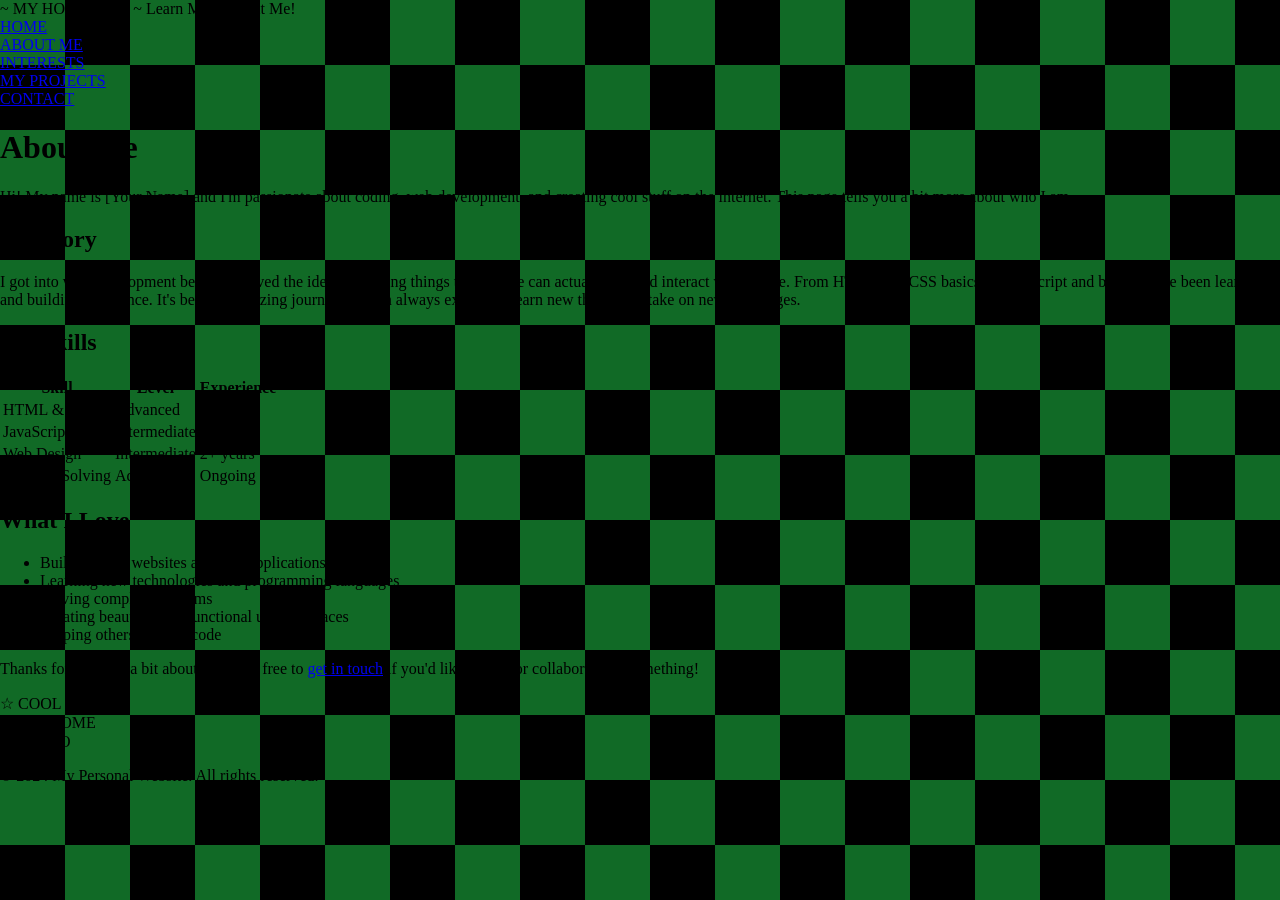
==== about.html @ c62d020d "initial post" ====
<!DOCTYPE html>
<html lang="en">
<head>
    <meta charset="UTF-8">
    <meta name="viewport" content="width=device-width, initial-scale=1.0">
    <meta name="description" content="About Me - Learn more about who I am, my background, and my interests.">
    <meta name="keywords" content="about, biography, background, personal, interests">
    <meta name="author" content="Your Name">
    <title>About Me</title>
    <link rel="stylesheet" href="main.css">
</head>
<body>
    <div class="topbar">
        <span class="logo">~ MY HOMEPAGE ~</span>
        <span class="marq">Learn More About Me!</span>
    </div>

    <div class="content">
        <div class="leftbar">
            <div class="leftbar-item"><a href="index.html">HOME</a></div>
            <div class="leftbar-item"><a href="about.html">ABOUT ME</a></div>
            <div class="leftbar-item"><a href="interests.html">INTERESTS</a></div>
            <div class="leftbar-item"><a href="projects.html">MY PROJECTS</a></div>
            <div class="leftbar-item"><a href="contact.html">CONTACT</a></div>
        </div>

        <div class="main">
            <h1>About Me</h1>
            <p>Hi! My name is [Your Name] and I'm passionate about coding, web development, and creating cool stuff on the internet. This page tells you a bit more about who I am.</p>

            <h2>My Story</h2>
            <p>I got into web development because I loved the idea of creating things that people can actually use and interact with online. From HTML and CSS basics to JavaScript and beyond, I've been learning and building ever since. It's been an amazing journey and I'm always excited to learn new things and take on new challenges.</p>

            <h2>My Skills</h2>
            <table class="info-table">
                <thead>
                    <tr>
                        <th>Skill</th>
                        <th>Level</th>
                        <th>Experience</th>
                    </tr>
                </thead>
                <tbody>
                    <tr>
                        <td>HTML & CSS</td>
                        <td>Advanced</td>
                        <td>3+ years</td>
                    </tr>
                    <tr>
                        <td>JavaScript</td>
                        <td>Intermediate</td>
                        <td>2 years</td>
                    </tr>
                    <tr>
                        <td>Web Design</td>
                        <td>Intermediate</td>
                        <td>2+ years</td>
                    </tr>
                    <tr>
                        <td>Problem Solving</td>
                        <td>Advanced</td>
                        <td>Ongoing</td>
                    </tr>
                </tbody>
            </table>

            <h2>What I Love</h2>
            <ul>
                <li>Building cool websites and web applications</li>
                <li>Learning new technologies and programming languages</li>
                <li>Solving complex problems</li>
                <li>Creating beautiful and functional user interfaces</li>
                <li>Helping others learn to code</li>
            </ul>

            <p>Thanks for learning a bit about me! Feel free to <a href="contact.html">get in touch</a> if you'd like to chat or collaborate on something!</p>
        </div>

        <div class="rightbar">
            <div class="rightbar-item">☆ COOL</div>
            <div class="rightbar-item">✓ AWESOME</div>
            <div class="rightbar-item">★ RETRO</div>
        </div>
    </div>

    <footer class="footer">
        <p>&copy; 2024 My Personal Website. All rights reserved.</p>
    </footer>
</body>
</html>
---- main.css ----
/* rules:

Home page and at least 4 content pages (5 pages total)
A single external CSS file controlling styles across the site (internal and embedded styles may also be used when appropriate)
Consistent "look and feel" throughout the site (logo, color scheme, layout, navigation)
Consistent navigation throughout the site
Use at least three images in addition to a logo (images should have alternate text)
Include at least three external links
At least one HTML list (ul, ol, or dl) element
At least one HTML table element
At least one HTML form element w/script for processing form data
Use of Search Engine Optimization (SEO) principles
Mobile friendly and/or fluid layout for different screen sizes

*/
:root {
    --primary-color: #2e2e2e;
    --secondary-color: #ffffff; 
   
    --checker-color-1: #000000; 
    --checker-color-2: rgb(17, 106, 38);
    --checker-size: 130px;
    /* the checkerboard pattern colors for the PAGE BG*/
}
/* checkerboard */
/* checkerboard */
html body {
    margin: 0;
    padding: 0;
    background:
        repeating-conic-gradient(
            from 0deg,
            var(--checker-color-1) 0deg 90deg,
            var(--checker-color-2) 90deg 180deg
        );
    background-size: var(--checker-size)  var(--checker-size);
}

/* black box centered with spacing */
.wrapper {
    margin: 40px;
    background: black;
    min-height: calc(100vh - 80px);
}


.layout {
    display: flex;
    flex-direction: column;
    min-height: 100vh;
    /* everything is inside this includig=ng the side top bottom and whatever other content */
}
/* side will be to the left. */
.side {
    background-color: var(--primary-color);
    color: var(--secondary-color);
    padding: 20px;
    width: 200px;
    /* height: 100vh; */
}
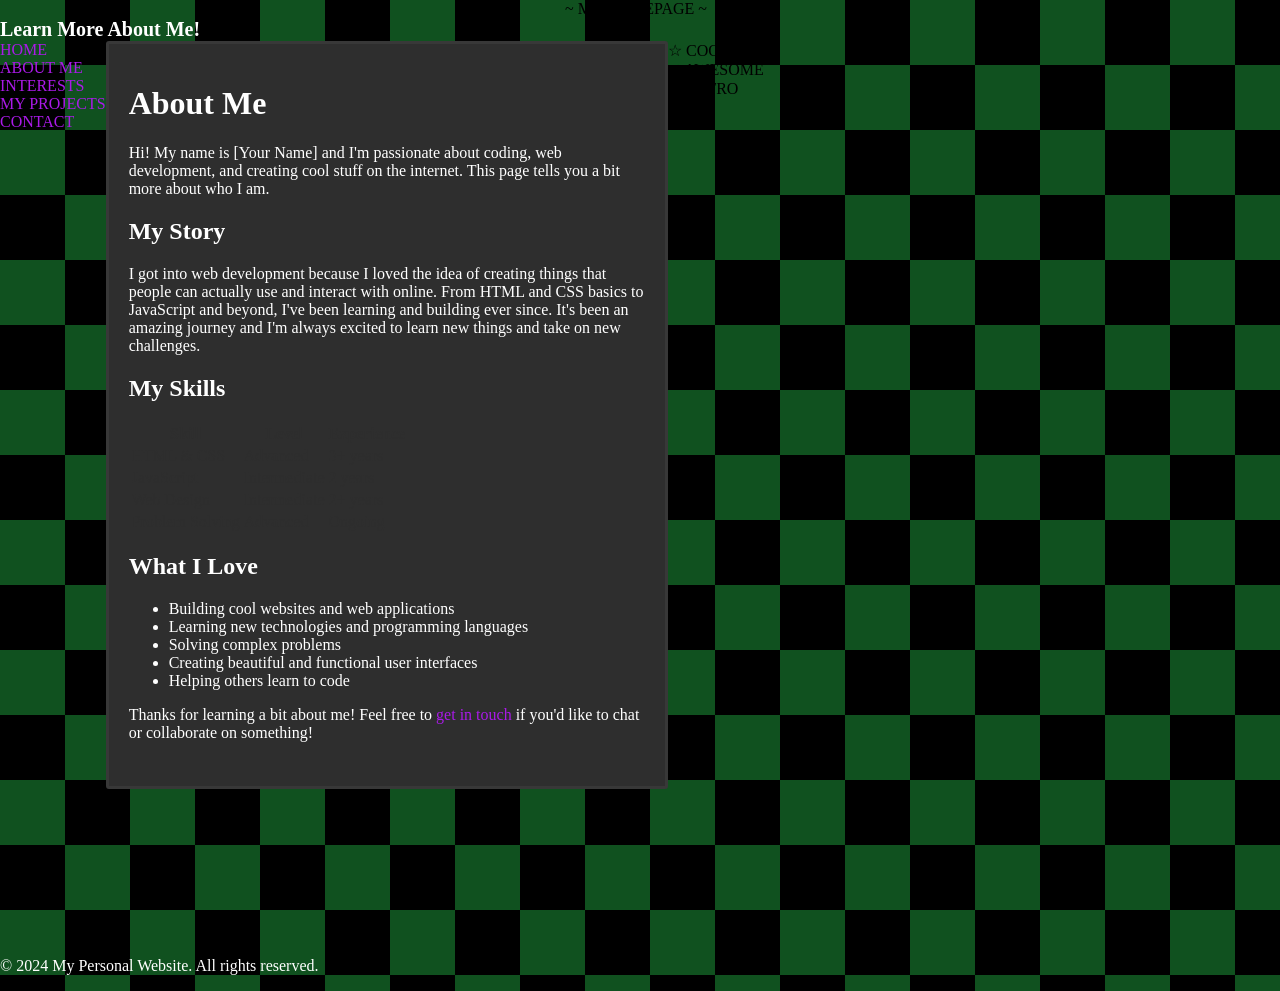
==== commit e4cab39f: "initial commit" ====
--- a/about.html
+++ b/about.html
@@ -42,7 +42,7 @@
                 </thead>
                 <tbody>
                     <tr>
-                        <td>HTML & CSS</td>
+                        <td>HTML &amp; CSS</td>
                         <td>Advanced</td>
                         <td>3+ years</td>
                     </tr>
--- a/main.css
+++ b/main.css
@@ -13,18 +13,39 @@
 Mobile friendly and/or fluid layout for different screen sizes
 
 */
+
+/* 
+Primary color is the background color
+secondary color is for borders and other stuff
+textcolor is for text.
+ */
+
+ /* TODO: Make @media queries for responsive design for mobile devices and tablets. */
 :root {
     --primary-color: #2e2e2e;
     --secondary-color: #ffffff; 
-   
+    --ouline-striped-color: #383838;
+    --outline-size:3px;
+    --border-radius: 3px;
+   --text-color:#ffffff;
     --checker-color-1: #000000; 
-    --checker-color-2: rgb(17, 106, 38);
+    --checker-color-2: rgb(16, 81, 31);
     --checker-size: 130px;
+    --link-color: #aa1ae8;
+
     /* the checkerboard pattern colors for the PAGE BG*/
 }
-/* checkerboard */
-/* checkerboard */
+h1, h2, h3,p,li {
+    color: var(--text-color);
+}
+a {
+    color: var(--link-color);
+    text-decoration: none;
+}
+
+
 html body {
+    
     margin: 0;
     padding: 0;
     background:
@@ -34,6 +55,7 @@
             var(--checker-color-2) 90deg 180deg
         );
     background-size: var(--checker-size)  var(--checker-size);
+    /* checkerboard pattern. */
 }
 
 /* black box centered with spacing */
@@ -42,11 +64,17 @@
     background: black;
     min-height: calc(100vh - 80px);
 }
+.logo {
+    display: block;
+    margin: 0 auto;
+    width: 150px;
+  
+}
 
 
-.layout {
+.content {
     display: flex;
-    flex-direction: column;
+    flex-direction: row;
     min-height: 100vh;
     /* everything is inside this includig=ng the side top bottom and whatever other content */
 }
@@ -56,5 +84,66 @@
     color: var(--secondary-color);
     padding: 20px;
     width: 200px;
-    /* height: 100vh; */
+    height: 78vh;
+    border: var(--outline-size) solid var(--ouline-striped-color);
+    border-radius: var(--border-radius);
+}
+
+/* main content goes to the right of the sidebar */
+.main {
+    flex: .5;
+    background-color: var(--primary-color);
+    height: 78vh;
+    color: var(--primary-color);
+    padding: 20px;
+
+    border: var(--outline-size) solid var(--ouline-striped-color);
+    border-radius: var(--border-radius);
+
+}
+.top {
+    background-color: var(--primary-color);
+    color: var(--secondary-color);
+    padding: 20px;
+    
+    height: 10vh;
+    width: 56vw; /*TODO: make the top bar stretch
+     from the left side to the end of the where the .main content ends.
+     (the .side bar is on the left and .main is to the right of while
+     the top is on the far left. (this should fit correctly and automatically.
+    */
+    border: var(--outline-size) solid var(--ouline-striped-color);
+    border-radius: var(--border-radius);
+    
+    display: flex;
+    align-items: center;
+    text-align: left;
+}
+.topcontainer {
+    display: flex;
+    flex-direction: row;
+    justify-content: space-between;
+    align-items: center; /* centers vertically */
+    overflow: hidden;
+    white-space: nowrap;
+    height: 100%;        /* matches .top height */
+    margin-top: 0;       /* removes misalignment */
+    border: 2px solid var(--ouline-striped-color);
+}
+
+.marq {
+    font-size: 20px;
+    font-weight: bold;
+    color: var(--secondary-color);
+    animation: marquee 5s linear infinite;
+  
+    
+}
+@keyframes marquee {
+    0% { transform: translateX(100%); }
+    100% { transform: translateX(-100%); }
+    
+}
+.imgdec {
+   position: fixed;
 }
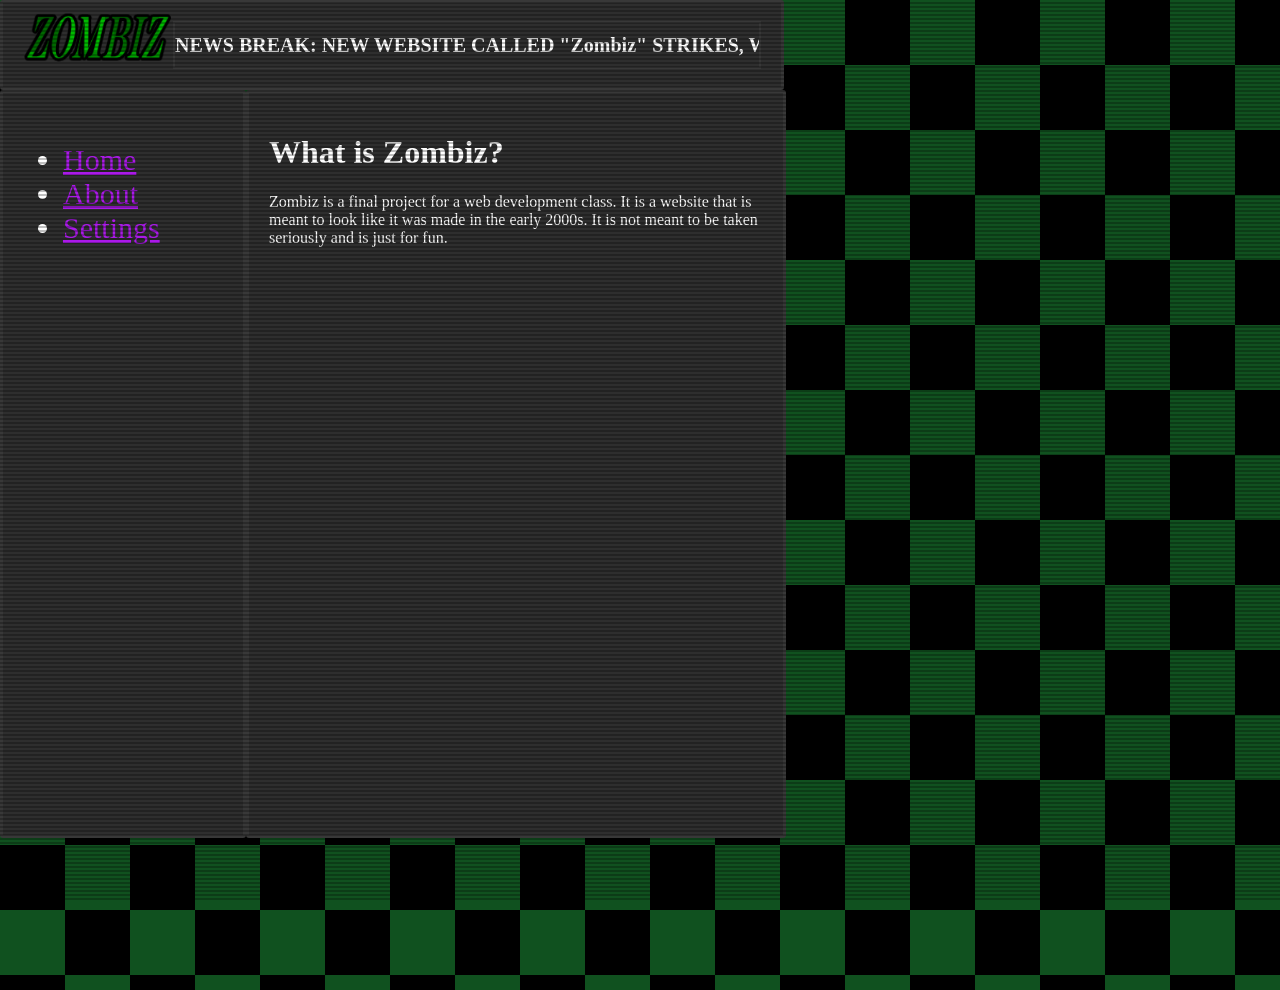
==== commit 22f815f1: "php to html." ====
--- a/about.html
+++ b/about.html
@@ -3,88 +3,21 @@
 <head>
     <meta charset="UTF-8">
     <meta name="viewport" content="width=device-width, initial-scale=1.0">
-    <meta name="description" content="About Me - Learn more about who I am, my background, and my interests.">
-    <meta name="keywords" content="about, biography, background, personal, interests">
-    <meta name="author" content="Your Name">
-    <title>About Me</title>
+    <meta name="description" content="Learn more about the history and purpose of Zombiz.">
+    <title>Zombiz - About</title>
+    
     <link rel="stylesheet" href="main.css">
+    
+     <script src="javascript/layout.js" defer></script>
+    <script src="javascript/app.js" defer></script>
+    <script src="javascript/settings.js" defer></script>
 </head>
 <body>
-    <div class="topbar">
-        <span class="logo">~ MY HOMEPAGE ~</span>
-        <span class="marq">Learn More About Me!</span>
-    </div>
 
-    <div class="content">
-        <div class="leftbar">
-            <div class="leftbar-item"><a href="index.html">HOME</a></div>
-            <div class="leftbar-item"><a href="about.html">ABOUT ME</a></div>
-            <div class="leftbar-item"><a href="interests.html">INTERESTS</a></div>
-            <div class="leftbar-item"><a href="projects.html">MY PROJECTS</a></div>
-            <div class="leftbar-item"><a href="contact.html">CONTACT</a></div>
-        </div>
+    <main class="main">
+        <h1>What is Zombiz?</h1>
+        <p>Zombiz is a final project for a web development class. It is a website that is meant to look like it was made in the early 2000s. It is not meant to be taken seriously and is just for fun.</p>
+    </main>
 
-        <div class="main">
-            <h1>About Me</h1>
-            <p>Hi! My name is [Your Name] and I'm passionate about coding, web development, and creating cool stuff on the internet. This page tells you a bit more about who I am.</p>
-
-            <h2>My Story</h2>
-            <p>I got into web development because I loved the idea of creating things that people can actually use and interact with online. From HTML and CSS basics to JavaScript and beyond, I've been learning and building ever since. It's been an amazing journey and I'm always excited to learn new things and take on new challenges.</p>
-
-            <h2>My Skills</h2>
-            <table class="info-table">
-                <thead>
-                    <tr>
-                        <th>Skill</th>
-                        <th>Level</th>
-                        <th>Experience</th>
-                    </tr>
-                </thead>
-                <tbody>
-                    <tr>
-                        <td>HTML &amp; CSS</td>
-                        <td>Advanced</td>
-                        <td>3+ years</td>
-                    </tr>
-                    <tr>
-                        <td>JavaScript</td>
-                        <td>Intermediate</td>
-                        <td>2 years</td>
-                    </tr>
-                    <tr>
-                        <td>Web Design</td>
-                        <td>Intermediate</td>
-                        <td>2+ years</td>
-                    </tr>
-                    <tr>
-                        <td>Problem Solving</td>
-                        <td>Advanced</td>
-                        <td>Ongoing</td>
-                    </tr>
-                </tbody>
-            </table>
-
-            <h2>What I Love</h2>
-            <ul>
-                <li>Building cool websites and web applications</li>
-                <li>Learning new technologies and programming languages</li>
-                <li>Solving complex problems</li>
-                <li>Creating beautiful and functional user interfaces</li>
-                <li>Helping others learn to code</li>
-            </ul>
-
-            <p>Thanks for learning a bit about me! Feel free to <a href="contact.html">get in touch</a> if you'd like to chat or collaborate on something!</p>
-        </div>
-
-        <div class="rightbar">
-            <div class="rightbar-item">☆ COOL</div>
-            <div class="rightbar-item">✓ AWESOME</div>
-            <div class="rightbar-item">★ RETRO</div>
-        </div>
-    </div>
-
-    <footer class="footer">
-        <p>&copy; 2024 My Personal Website. All rights reserved.</p>
-    </footer>
 </body>
-</html>
+</html>
--- a/main.css
+++ b/main.css
@@ -40,9 +40,145 @@
 }
 a {
     color: var(--link-color);
-    text-decoration: none;
-}
-
+    ;
+}
+table {
+    border-collapse: collapse;
+    width: 100%;
+    margin-top: 20px;
+    color: var(--text-color);
+}
+
+/* Settings Page Styles */
+.settings-container {
+    display: flex;
+    flex-direction: column;
+    gap: 20px;
+    margin-top: 20px;
+}
+
+.setting-item {
+    background-color: var(--ouline-striped-color);
+    padding: 20px;
+    border-radius: var(--border-radius);
+    border: 2px solid var(--secondary-color);
+}
+
+.setting-item label {
+    display: flex;
+    align-items: center;
+    gap: 15px;
+    cursor: pointer;
+    font-size: 18px;
+    font-weight: bold;
+}
+
+.setting-item input[type="checkbox"] {
+    width: 24px;
+    height: 24px;
+    cursor: pointer;
+    accent-color: var(--link-color);
+}
+
+.setting-description {
+    margin-top: 10px;
+    font-size: 14px;
+    color: #cccccc;
+}
+
+.settings-section {
+    border-left: 4px solid var(--link-color);
+    padding-left: 15px;
+    margin-bottom: 30px;
+}
+
+.settings-section h2 {
+    margin-top: 0;
+    margin-bottom: 15px;
+    font-size: 20px;
+    color: var(--link-color);
+}
+
+.setting-item input[type="range"] {
+    width: 100%;
+    max-width: 300px;
+    height: 8px;
+    cursor: pointer;
+    accent-color: var(--link-color);
+    margin-top: 10px;
+}
+
+.reset-btn {
+    background-color: #8b0000;
+    color: var(--secondary-color);
+    border: 2px solid var(--secondary-color);
+    padding: 10px 20px;
+    font-size: 16px;
+    border-radius: var(--border-radius);
+    cursor: pointer;
+    transition: all 0.3s ease;
+}
+
+.reset-btn:hover {
+    background-color: #a00000;
+    transform: scale(1.05);
+}
+
+/* High Contrast Mode */
+body.high-contrast {
+    --primary-color: #000000;
+    --secondary-color: #ffff00;
+    --ouline-striped-color: #ffffff;
+    --link-color: #00ffff;
+    --text-color: #ffff00;
+    --checker-color-1: #000000;
+    --checker-color-2: #ffffff;
+}
+
+body.high-contrast table {
+    border: 3px solid var(--secondary-color);
+}
+
+body.high-contrast .setting-item {
+    border: 3px solid var(--secondary-color);
+    background-color: #000000;
+}
+
+/* Reduce Motion Mode */
+body.reduce-motion,
+body.reduce-motion * {
+    animation-duration: 0.01ms !important;
+    animation-iteration-count: 1 !important;
+    transition-duration: 0.01ms !important;
+}
+
+body.reduce-motion .scanlines {
+    animation: none !important;
+}
+
+body.reduce-motion .marq {
+    animation: none !important;
+}
+
+/* Light Mode (when dark mode is off) */
+body.light-mode {
+    --primary-color: #f5f5f5;
+    --secondary-color: #000000;
+    --ouline-striped-color: #e0e0e0;
+    --text-color: #000000;
+    --link-color: #0066cc;
+    --checker-color-1: #ffffff;
+    --checker-color-2: #cccccc;
+}
+
+body.light-mode table {
+    color: var(--text-color);
+}
+
+body.light-mode .setting-item {
+    background-color: var(--ouline-striped-color);
+    border-color: var(--secondary-color);
+}
 
 html body {
     
@@ -99,7 +235,7 @@
 
     border: var(--outline-size) solid var(--ouline-striped-color);
     border-radius: var(--border-radius);
-
+    overflow-y: auto;
 }
 .top {
     background-color: var(--primary-color);
@@ -107,17 +243,14 @@
     padding: 20px;
     
     height: 10vh;
-    width: 56vw; /*TODO: make the top bar stretch
-     from the left side to the end of the where the .main content ends.
-     (the .side bar is on the left and .main is to the right of while
-     the top is on the far left. (this should fit correctly and automatically.
-    */
+    width: calc(100px + 53.4vw);
     border: var(--outline-size) solid var(--ouline-striped-color);
     border-radius: var(--border-radius);
     
     display: flex;
     align-items: center;
     text-align: left;
+    box-sizing: border-box;
 }
 .topcontainer {
     display: flex;
@@ -135,7 +268,7 @@
     font-size: 20px;
     font-weight: bold;
     color: var(--secondary-color);
-    animation: marquee 5s linear infinite;
+    animation: marquee 42s linear infinite;
   
     
 }
@@ -146,4 +279,236 @@
 }
 .imgdec {
    position: fixed;
+}
+
+/* The scanline overlay container */
+.scanlines {
+    position: fixed;
+    top: 0;
+    left: 0;
+    width: 100%;
+    height: 100%;
+    background: linear-gradient(
+        rgba(18, 16, 16, 0) 50%, 
+        rgba(0, 0, 0, 0.25) 50%
+    );
+    background-size: 100% 4px;
+    z-index: 9999;
+    pointer-events: none;
+    
+   
+    animation: move-scanlines 21s linear infinite, flicker 0.15s infinite;
+}
+
+
+@keyframes move-scanlines {
+    0% { background-position: 0 0; }
+    100% { background-position: 0 40px; } 
+}
+
+/* Existing flicker effect */
+@keyframes flicker {
+    0% { opacity: 0.97; }
+    50% { opacity: 1; }
+    100% { opacity: 0.98; }
+}
+
+/* Mobile and Tablet Responsive Design */
+
+/* Tablet devices (768px to 1024px) */
+@media (max-width: 1024px) {
+    .top {
+        width: 100%;
+        height: auto;
+        padding: 15px;
+    }
+    
+    .content {
+        flex-direction: column;
+        min-height: auto;
+    }
+    
+    .side {
+        width: 100%;
+        height: auto;
+        padding: 15px;
+        margin-bottom: 10px;
+    }
+    
+    .side ul {
+        display: flex;
+        flex-wrap: wrap;
+        gap: 10px;
+        padding: 0;
+        margin: 0;
+    }
+    
+    .side li {
+        list-style: none;
+    }
+    
+    .side li a {
+        display: inline-block;
+        padding: 8px 15px;
+        background-color: var(--ouline-striped-color);
+        border-radius: var(--border-radius);
+    }
+    
+    .main {
+        flex: 1;
+        height: auto;
+        padding: 15px;
+    }
+    
+    .logo {
+        width: 120px;
+    }
+    
+    .marq {
+        font-size: 16px;
+    }
+}
+
+/* Mobile devices (480px to 768px) */
+@media (max-width: 768px) {
+    body {
+        padding: 0;
+    }
+    
+    .top {
+        width: 100%;
+        height: auto;
+        padding: 10px;
+        margin-bottom: 10px;
+    }
+    
+    .logo {
+        width: 100px;
+        margin-bottom: 10px;
+    }
+    
+    .topcontainer {
+        flex-direction: column;
+        gap: 10px;
+        margin-top: 10px;
+    }
+    
+    .marq {
+        font-size: 14px;
+        animation: marquee 35s linear infinite;
+    }
+    
+    .content {
+        flex-direction: column;
+        min-height: auto;
+        padding: 0;
+    }
+    
+    .side {
+        width: 100%;
+        height: auto;
+        padding: 15px;
+        margin-bottom: 10px;
+        border: var(--outline-size) solid var(--ouline-striped-color);
+    }
+    
+    .side ul {
+        display: flex;
+        flex-direction: column;
+        gap: 10px;
+        padding: 0;
+        margin: 0;
+        font-size: 20px;
+    }
+    
+    .side li {
+        list-style: none;
+    }
+    
+    .side li a {
+        display: block;
+        padding: 12px;
+        background-color: var(--ouline-striped-color);
+        border-radius: var(--border-radius);
+        text-decoration: none;
+    }
+    
+    .main {
+        flex: 1;
+        width: 100%;
+        height: auto;
+        padding: 15px;
+        border: var(--outline-size) solid var(--ouline-striped-color);
+    }
+    
+    h1, h2, h3 {
+        font-size: 24px;
+    }
+    
+    table {
+        font-size: 14px;
+        width: 100%;
+    }
+    
+    table th, table td {
+        padding: 10px 5px;
+    }
+}
+
+/* Small mobile devices (320px to 480px) */
+@media (max-width: 480px) {
+    html body {
+        --checker-size: 80px;
+    }
+    
+    .top {
+        padding: 8px;
+        margin-bottom: 8px;
+    }
+    
+    .logo {
+        width: 80px;
+    }
+    
+    .topcontainer {
+        gap: 8px;
+    }
+    
+    .marq {
+        font-size: 12px;
+    }
+    
+    .side {
+        padding: 10px;
+        margin-bottom: 8px;
+    }
+    
+    .side ul {
+        font-size: 16px;
+        gap: 8px;
+    }
+    
+    .main {
+        padding: 10px;
+    }
+    
+    h1 {
+        font-size: 20px;
+    }
+    
+    h2, h3 {
+        font-size: 18px;
+    }
+    
+    p {
+        font-size: 14px;
+    }
+    
+    table {
+        font-size: 12px;
+    }
+    
+    table th, table td {
+        padding: 8px 4px;
+    }
 }
